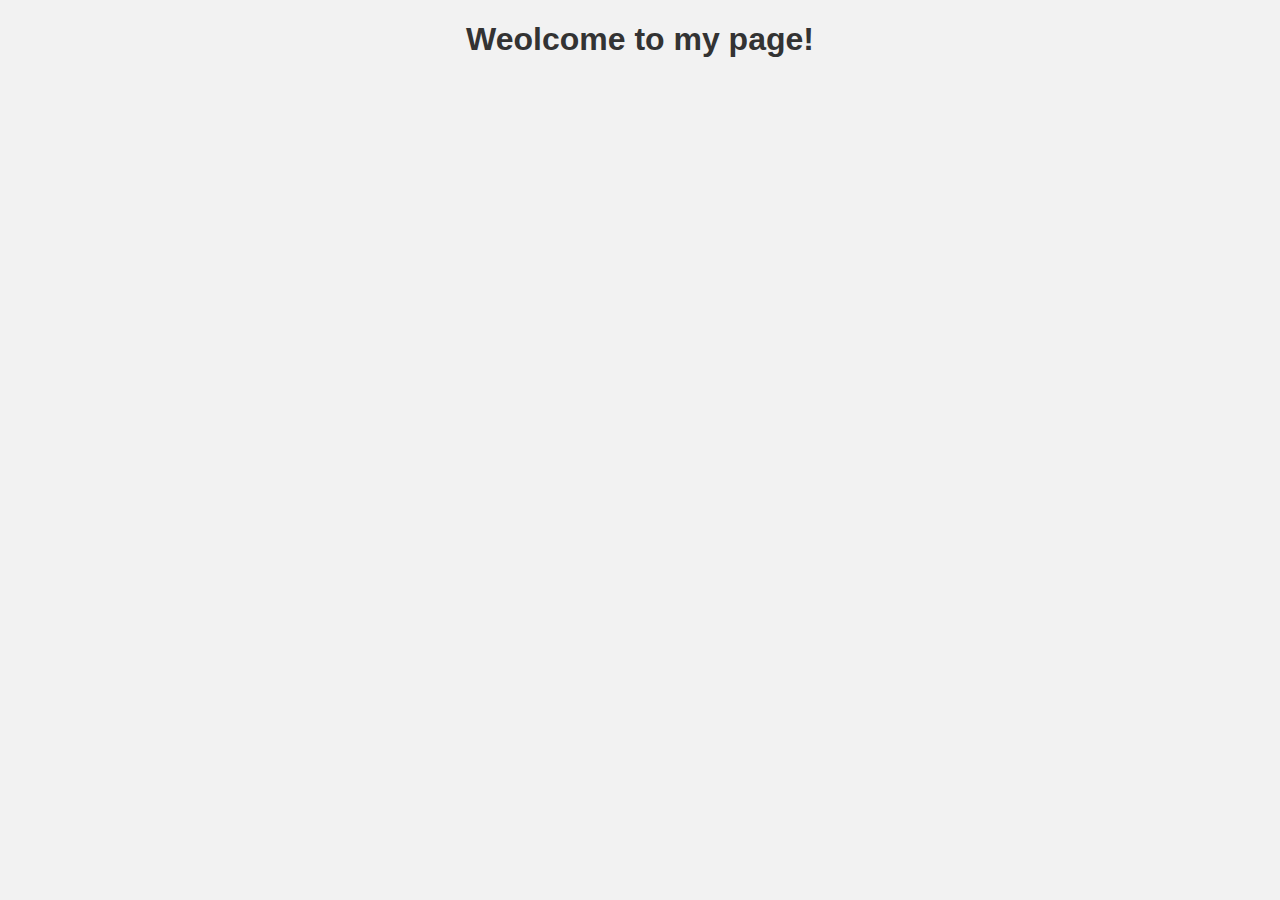
==== index.html @ bc93062a "First commit" ====
<!DOCTYPE html>
<html lang="en">
<head>
    <meta charset="UTF-8">
    <meta name="viewport" content="width=device-width, initial-scale=1.0">
    <title>Robert's page</title>
    <style>
        body {
            background-color: #f2f2f2;
            font-family: Arial, sans-serif;
        }
        h1 {
            text-align: center;
            font-size: 2em;
            color: #333;
        }
        p {
            text-align: center;
            font-size: 1.5em;
            color: #666;
        }
        a {
            text-decoration: none;
            color: #333;
        }
        a:hover {
            color: #000;
        }
        footer {
            text-align: center;
            font-size: 0.8em;
            color: #999;
            padding: 10px;
        }
    </style>
</head>
<body>
        <h1> Weolcome to my page!</h1>
</body>
</html>
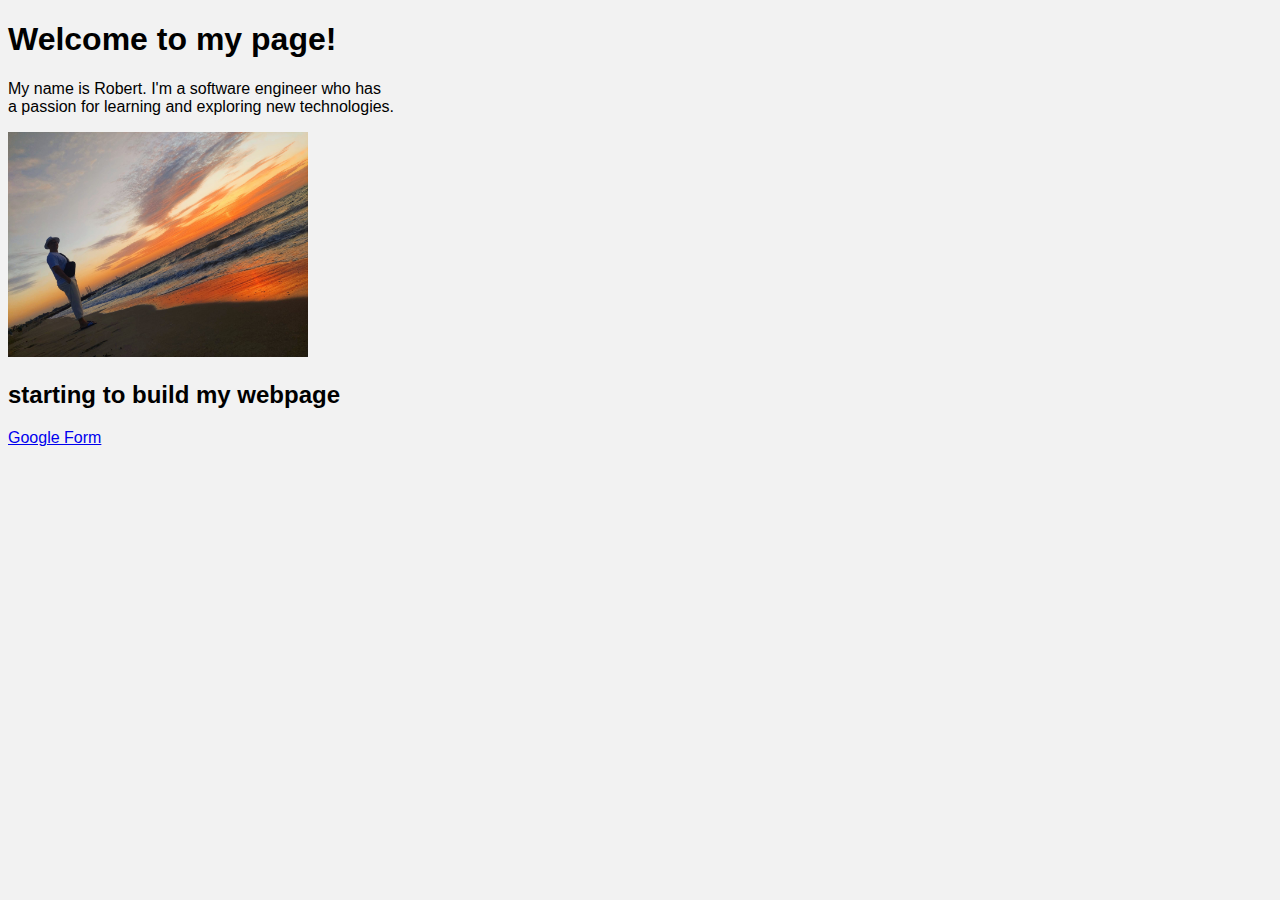
==== commit 2b6a0dcc: "Adding my pic plus a page of google search" ====
--- a/index.html
+++ b/index.html
@@ -4,37 +4,17 @@
     <meta charset="UTF-8">
     <meta name="viewport" content="width=device-width, initial-scale=1.0">
     <title>Robert's page</title>
-    <style>
-        body {
-            background-color: #f2f2f2;
-            font-family: Arial, sans-serif;
-        }
-        h1 {
-            text-align: center;
-            font-size: 2em;
-            color: #333;
-        }
-        p {
-            text-align: center;
-            font-size: 1.5em;
-            color: #666;
-        }
-        a {
-            text-decoration: none;
-            color: #333;
-        }
-        a:hover {
-            color: #000;
-        }
-        footer {
-            text-align: center;
-            font-size: 0.8em;
-            color: #999;
-            padding: 10px;
-        }
-    </style>
+    <link rel="stylesheet" href="style.css">
 </head>
 <body>
-        <h1> Weolcome to my page!</h1>
+        <h1> Welcome to my page!</h1>
+
+        <p>My name is Robert. I'm a software engineer who has a passion for learning and exploring new technologies.</p>
+
+        <img id="picture1" src="images/Robert123.jpg" alt="Profile picture of Robert">
+        <br>    
+        <h2>starting to build my webpage</h2>
+        <a href="google-form.html" target="">Google Form</a>
+        
 </body>
 </html>--- a/style.css
+++ b/style.css
@@ -0,0 +1,15 @@
+body {
+    text-wrap: balance;
+    background-color: #f2f2f2;
+    font-family: Arial, sans-serif;
+}
+
+p, li {
+    max-width: 65ch;
+}
+
+
+#picture1 {
+    max-width: 300px;
+    height: auto;
+}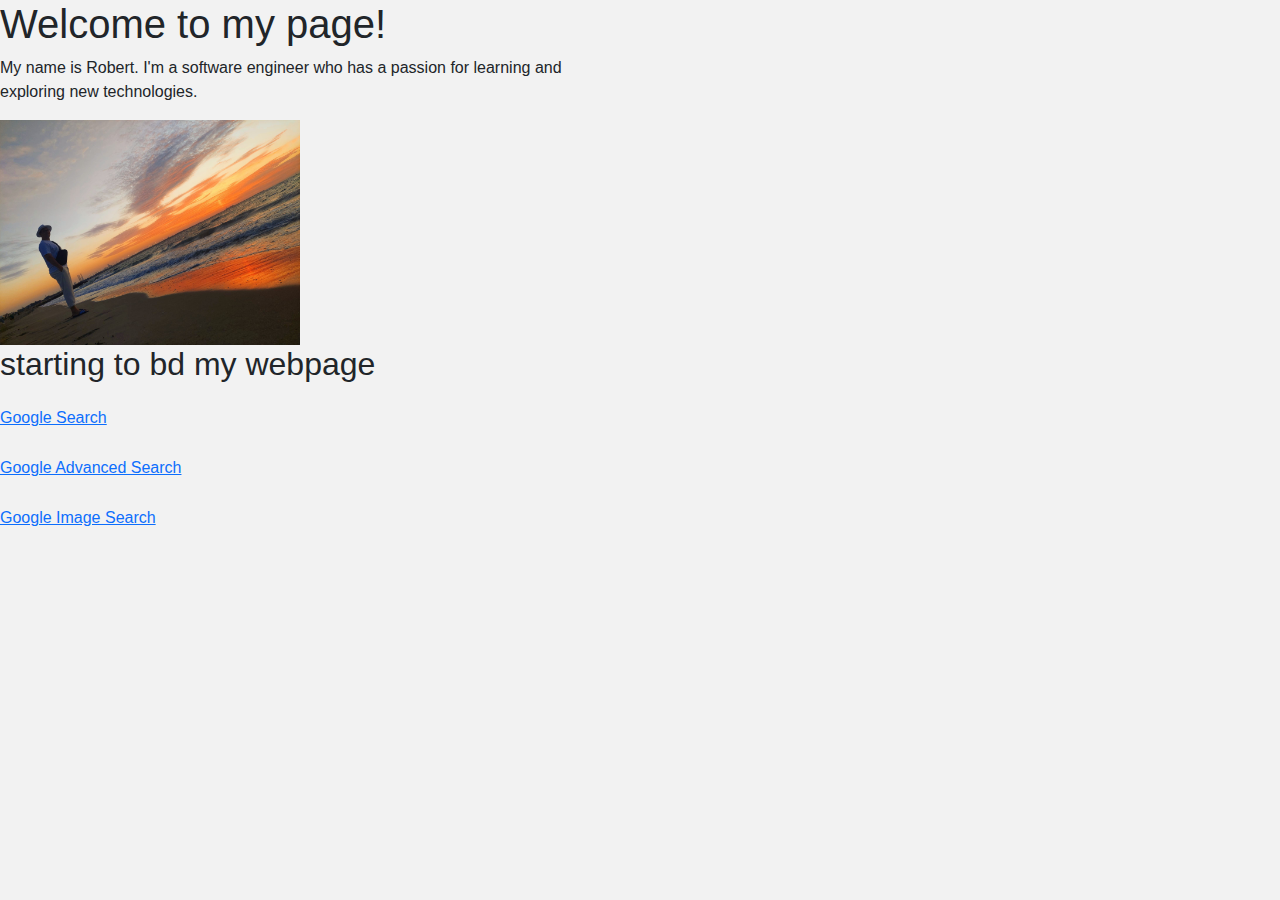
==== commit aa0d0816: "local commmit before pull" ====
--- a/index.html
+++ b/index.html
@@ -4,17 +4,22 @@
     <meta charset="UTF-8">
     <meta name="viewport" content="width=device-width, initial-scale=1.0">
     <title>Robert's page</title>
+    <link href="https://cdn.jsdelivr.net/npm/bootstrap@5.3.3/dist/css/bootstrap.min.css" rel="stylesheet" integrity="sha384-QWTKZyjpPEjISv5WaRU9OFeRpok6YctnYmDr5pNlyT2bRjXh0JMhjY6hW+ALEwIH" crossorigin="anonymous">
     <link rel="stylesheet" href="style.css">
 </head>
 <body>
+    
         <h1> Welcome to my page!</h1>
-
         <p>My name is Robert. I'm a software engineer who has a passion for learning and exploring new technologies.</p>
-
         <img id="picture1" src="images/Robert123.jpg" alt="Profile picture of Robert">
         <br>    
-        <h2>starting to build my webpage</h2>
-        <a href="google-form.html" target="">Google Form</a>
-        
+        <h2>starting to bd my webpage</h2>
+        <div id="container-google-searches">
+        <a href="google-search.html" target="">Google Search</a>
+        <a href="google-advanced-search.html" target="">Google Advanced Search</a>
+        <a href="google-image-search.html" target="">Google Image Search</a>
+        </div>
+
+        <script src="index.js"></script>
 </body>
 </html>--- a/style.css
+++ b/style.css
@@ -5,6 +5,7 @@
 }
 
 p, li {
+    text-wrap: pretty;
     max-width: 65ch;
 }
 
@@ -12,4 +13,13 @@
 #picture1 {
     max-width: 300px;
     height: auto;
+}
+
+#container-google-searches {
+    width: auto;
+    height: 150px;
+    display: flex;
+    flex-direction: column;
+    justify-content: space-around;
+    margin-top: 10px;
 }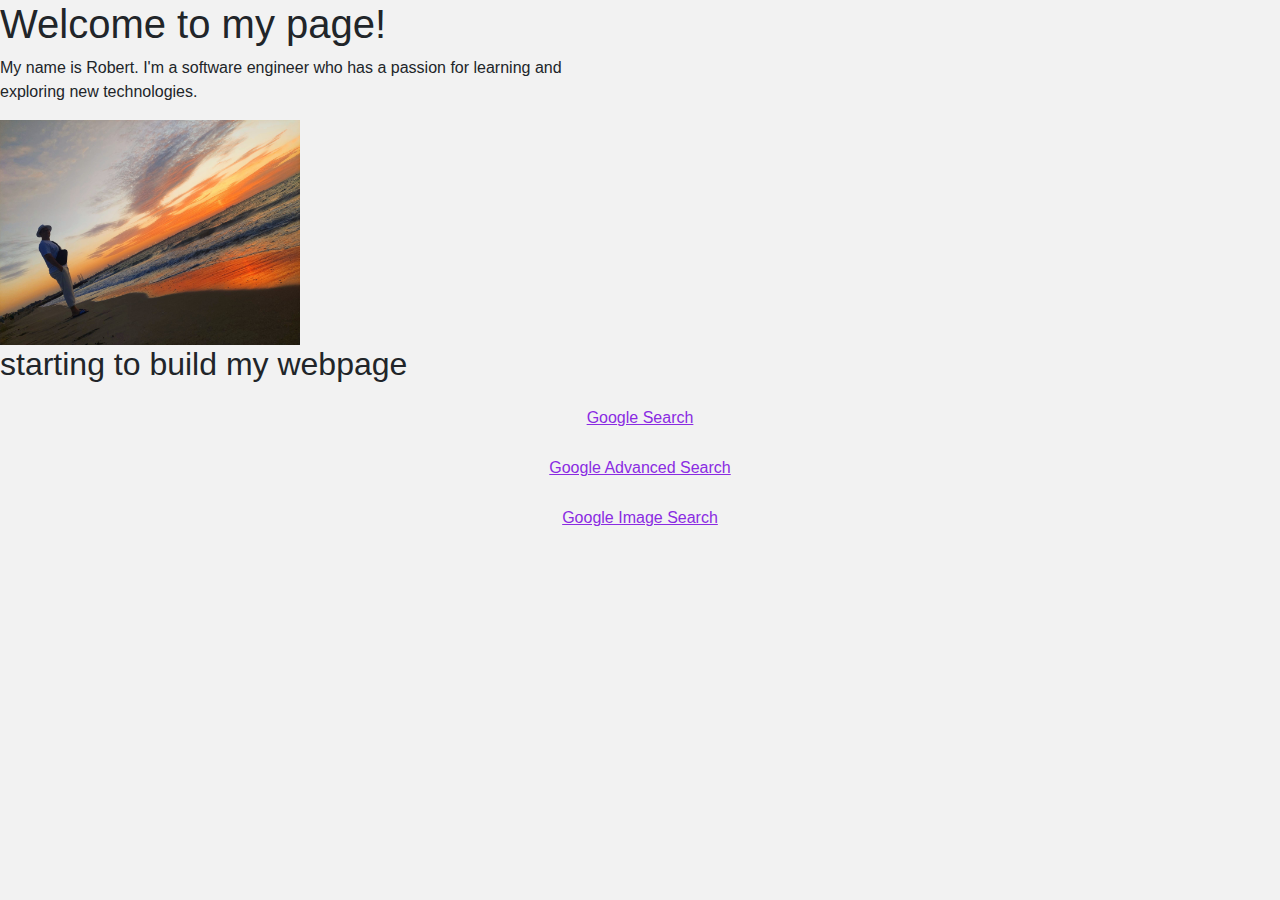
==== commit 0bbffb2c: "commit after resolving the merge conflicts" ====
--- a/index.html
+++ b/index.html
@@ -13,7 +13,7 @@
         <p>My name is Robert. I'm a software engineer who has a passion for learning and exploring new technologies.</p>
         <img id="picture1" src="images/Robert123.jpg" alt="Profile picture of Robert">
         <br>    
-        <h2>starting to bd my webpage</h2>
+        <h2>starting to build my webpage</h2>
         <div id="container-google-searches">
         <a href="google-search.html" target="">Google Search</a>
         <a href="google-advanced-search.html" target="">Google Advanced Search</a>
--- a/style.css
+++ b/style.css
@@ -9,11 +9,33 @@
     max-width: 65ch;
 }
 
+#searchOptions {
+    display: block;
+    text-align: right;
+    margin: 2px solid black;
+    margin-right: 0;
+}
+
+
+.searchLinks {
+    background-color: hsl(0, 22%, 85%);
+    padding: 10px;
+    margin:auto 0 auto auto;
+    border: 2px solid white;
+    max-width: 22ch;
+}
+
+a {
+    text-align: center;
+    color: blueviolet;
+}
+
 
 #picture1 {
     max-width: 300px;
     height: auto;
 }
+
 
 #container-google-searches {
     width: auto;
@@ -22,4 +44,14 @@
     flex-direction: column;
     justify-content: space-around;
     margin-top: 10px;
+}
+
+#googleSearch{
+    width: 300px;
+    margin: auto;
+}
+#searchPosition{
+    text-align: center;
+    padding: 50px;
+
 }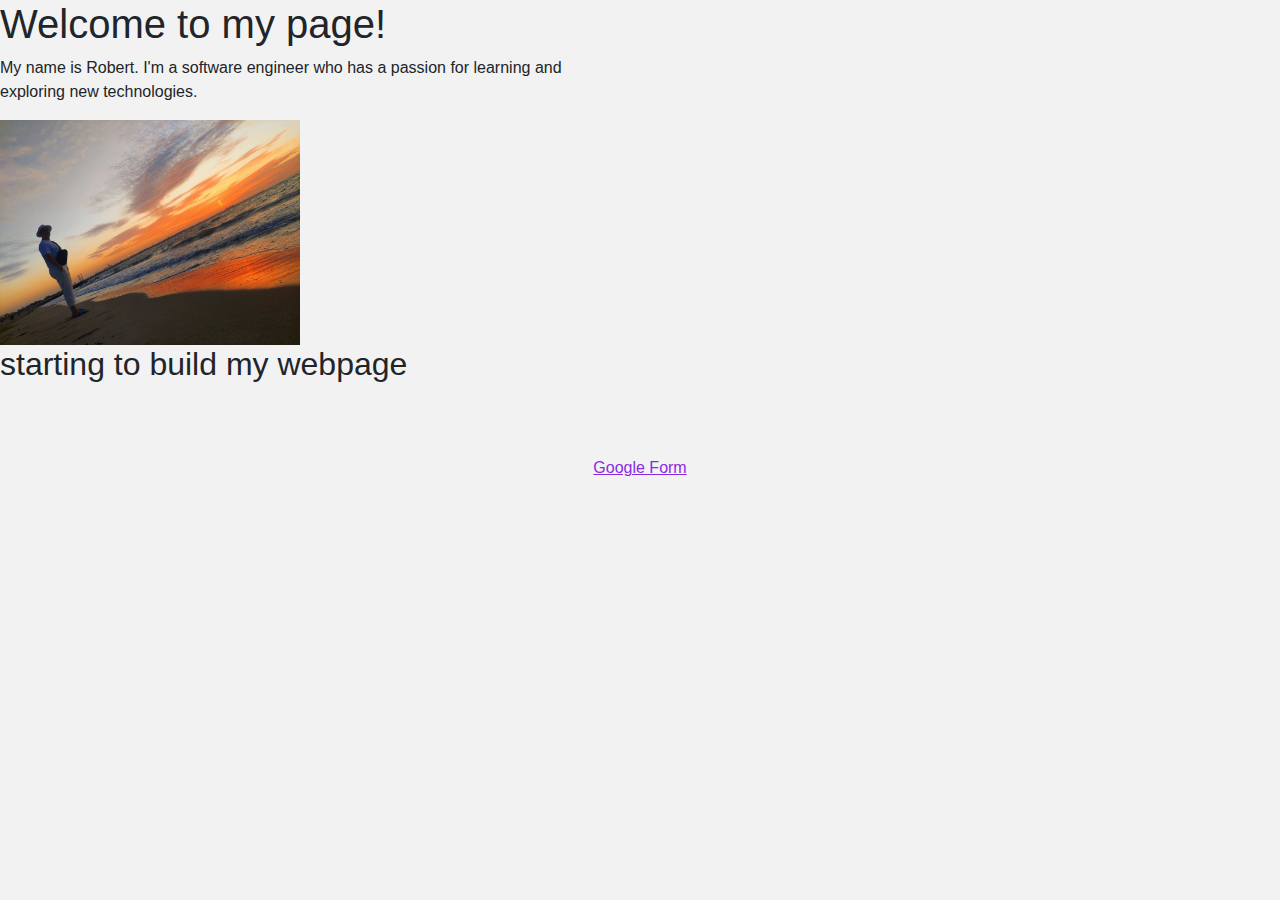
==== commit 27c99e84: "adding image search and advanced search" ====
--- a/index.html
+++ b/index.html
@@ -15,11 +15,7 @@
         <br>    
         <h2>starting to build my webpage</h2>
         <div id="container-google-searches">
-        <a href="google-search.html" target="">Google Search</a>
-        <a href="google-advanced-search.html" target="">Google Advanced Search</a>
-        <a href="google-image-search.html" target="">Google Image Search</a>
-        </div>
-
+        <a href="google-form.html" target="">Google Form</a>
         <script src="index.js"></script>
 </body>
 </html>--- a/style.css
+++ b/style.css
@@ -22,7 +22,7 @@
     padding: 10px;
     margin:auto 0 auto auto;
     border: 2px solid white;
-    max-width: 22ch;
+    max-width: 30ch;
 }
 
 a {
@@ -36,6 +36,9 @@
     height: auto;
 }
 
+.form-control {
+    border-radius: 20px;
+}
 
 #container-google-searches {
     width: auto;
@@ -54,4 +57,8 @@
     text-align: center;
     padding: 50px;
 
+}
+
+@media (max-width: 600px) {
+
 }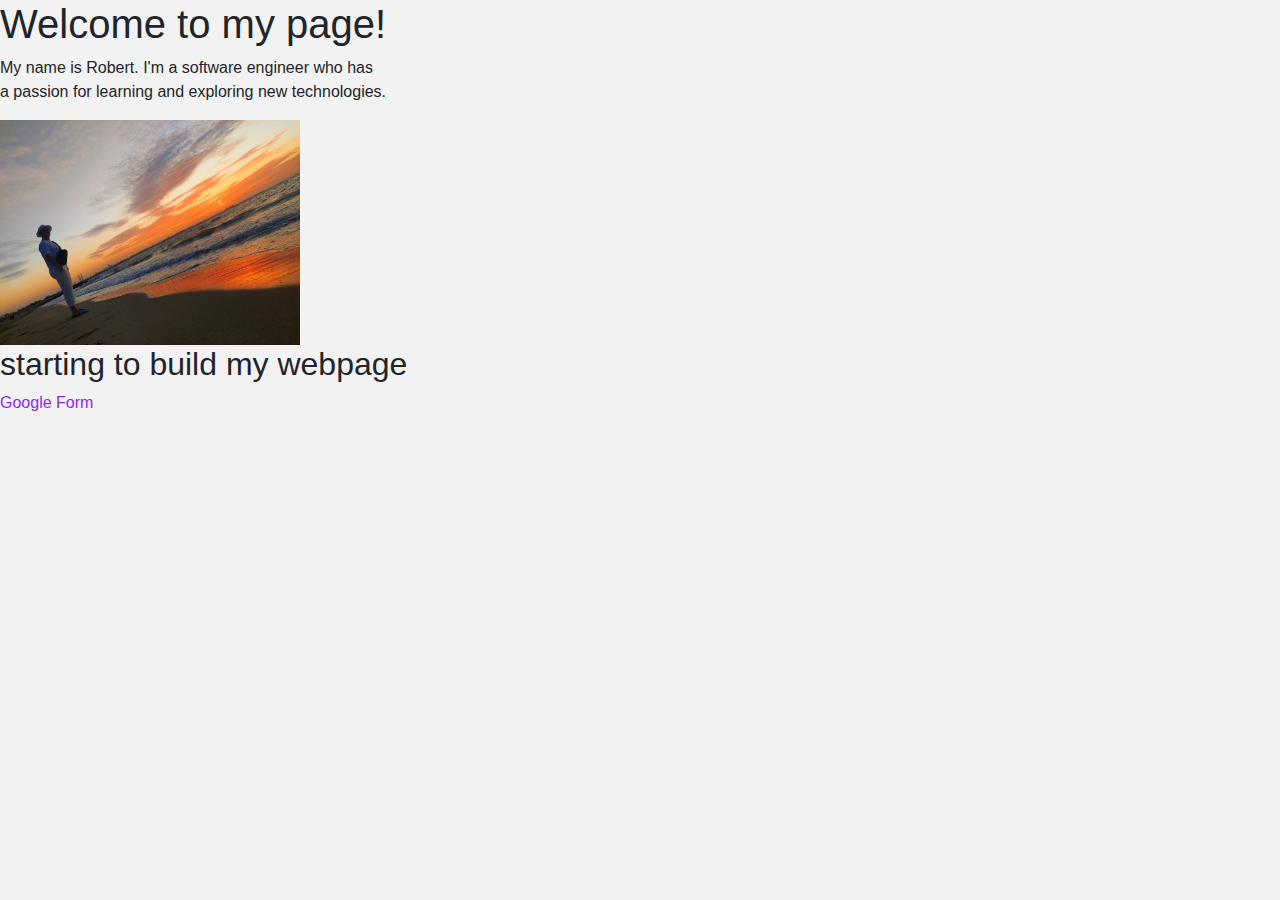
==== commit d625ea78: "comiit before merge with remote" ====
--- a/index.html
+++ b/index.html
@@ -4,18 +4,18 @@
     <meta charset="UTF-8">
     <meta name="viewport" content="width=device-width, initial-scale=1.0">
     <title>Robert's page</title>
-    <link href="https://cdn.jsdelivr.net/npm/bootstrap@5.3.3/dist/css/bootstrap.min.css" rel="stylesheet" integrity="sha384-QWTKZyjpPEjISv5WaRU9OFeRpok6YctnYmDr5pNlyT2bRjXh0JMhjY6hW+ALEwIH" crossorigin="anonymous">
+    <link rel="stylesheet" href="https://cdn.jsdelivr.net/npm/bootstrap@4.4.1/dist/css/bootstrap.min.css" integrity="sha384-Vkoo8x4CGsO3+Hhxv8T/Q5PaXtkKtu6ug5TOeNV6gBiFeWPGFN9MuhOf23Q9Ifjh" crossorigin="anonymous">
     <link rel="stylesheet" href="style.css">
 </head>
 <body>
-    
         <h1> Welcome to my page!</h1>
+
         <p>My name is Robert. I'm a software engineer who has a passion for learning and exploring new technologies.</p>
+
         <img id="picture1" src="images/Robert123.jpg" alt="Profile picture of Robert">
         <br>    
         <h2>starting to build my webpage</h2>
-        <div id="container-google-searches">
         <a href="google-form.html" target="">Google Form</a>
-        <script src="index.js"></script>
+        
 </body>
 </html>--- a/style.css
+++ b/style.css
@@ -5,7 +5,6 @@
 }
 
 p, li {
-    text-wrap: pretty;
     max-width: 65ch;
 }
 
@@ -22,7 +21,7 @@
     padding: 10px;
     margin:auto 0 auto auto;
     border: 2px solid white;
-    max-width: 30ch;
+    max-width: 22ch;
 }
 
 a {
@@ -36,29 +35,7 @@
     height: auto;
 }
 
-.form-control {
-    border-radius: 20px;
-}
-
-#container-google-searches {
-    width: auto;
-    height: 150px;
-    display: flex;
-    flex-direction: column;
-    justify-content: space-around;
-    margin-top: 10px;
-}
-
-#googleSearch{
-    width: 300px;
-    margin: auto;
-}
 #searchPosition{
     text-align: center;
-    padding: 50px;
-
-}
-
-@media (max-width: 600px) {
-
+    padding-top: 100px;
 }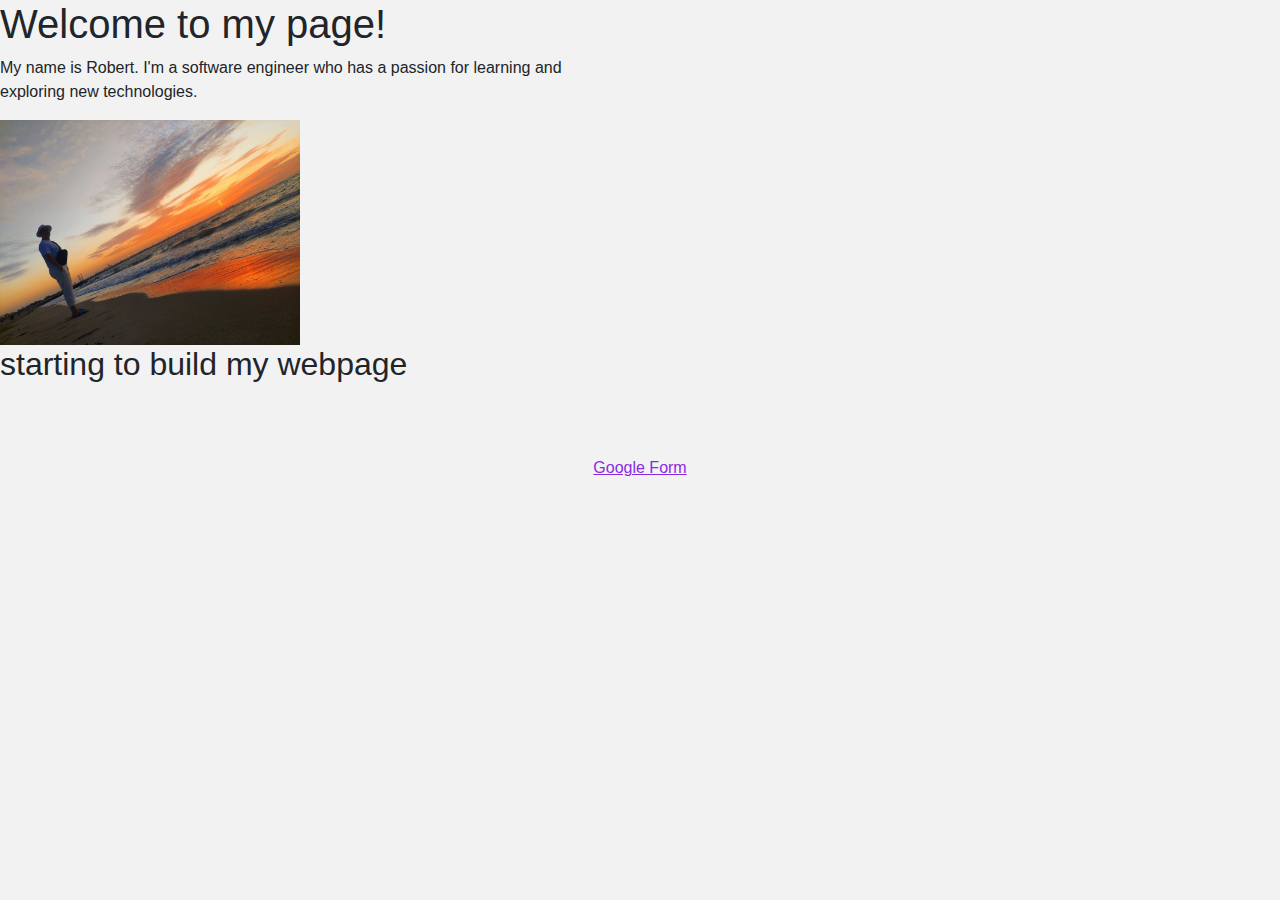
==== commit 51be5f37: "commit after merge" ====
--- a/index.html
+++ b/index.html
@@ -4,18 +4,19 @@
     <meta charset="UTF-8">
     <meta name="viewport" content="width=device-width, initial-scale=1.0">
     <title>Robert's page</title>
-    <link rel="stylesheet" href="https://cdn.jsdelivr.net/npm/bootstrap@4.4.1/dist/css/bootstrap.min.css" integrity="sha384-Vkoo8x4CGsO3+Hhxv8T/Q5PaXtkKtu6ug5TOeNV6gBiFeWPGFN9MuhOf23Q9Ifjh" crossorigin="anonymous">
+
+    <link href="https://cdn.jsdelivr.net/npm/bootstrap@5.3.3/dist/css/bootstrap.min.css" rel="stylesheet" integrity="sha384-QWTKZyjpPEjISv5WaRU9OFeRpok6YctnYmDr5pNlyT2bRjXh0JMhjY6hW+ALEwIH" crossorigin="anonymous">
     <link rel="stylesheet" href="style.css">
 </head>
 <body>
+    
         <h1> Welcome to my page!</h1>
-
         <p>My name is Robert. I'm a software engineer who has a passion for learning and exploring new technologies.</p>
-
         <img id="picture1" src="images/Robert123.jpg" alt="Profile picture of Robert">
         <br>    
         <h2>starting to build my webpage</h2>
+        <div id="container-google-searches">
         <a href="google-form.html" target="">Google Form</a>
-        
+        <script src="index.js"></script>
 </body>
 </html>--- a/style.css
+++ b/style.css
@@ -5,6 +5,7 @@
 }
 
 p, li {
+    text-wrap: pretty;
     max-width: 65ch;
 }
 
@@ -21,7 +22,7 @@
     padding: 10px;
     margin:auto 0 auto auto;
     border: 2px solid white;
-    max-width: 22ch;
+    max-width: 30ch;
 }
 
 a {
@@ -35,7 +36,29 @@
     height: auto;
 }
 
+.form-control {
+    border-radius: 20px;
+}
+
+#container-google-searches {
+    width: auto;
+    height: 150px;
+    display: flex;
+    flex-direction: column;
+    justify-content: space-around;
+    margin-top: 10px;
+}
+
+#googleSearch{
+    width: 300px;
+    margin: auto;
+}
 #searchPosition{
     text-align: center;
+
     padding-top: 100px;
+}
+
+@media (max-width: 600px) {
+
 }